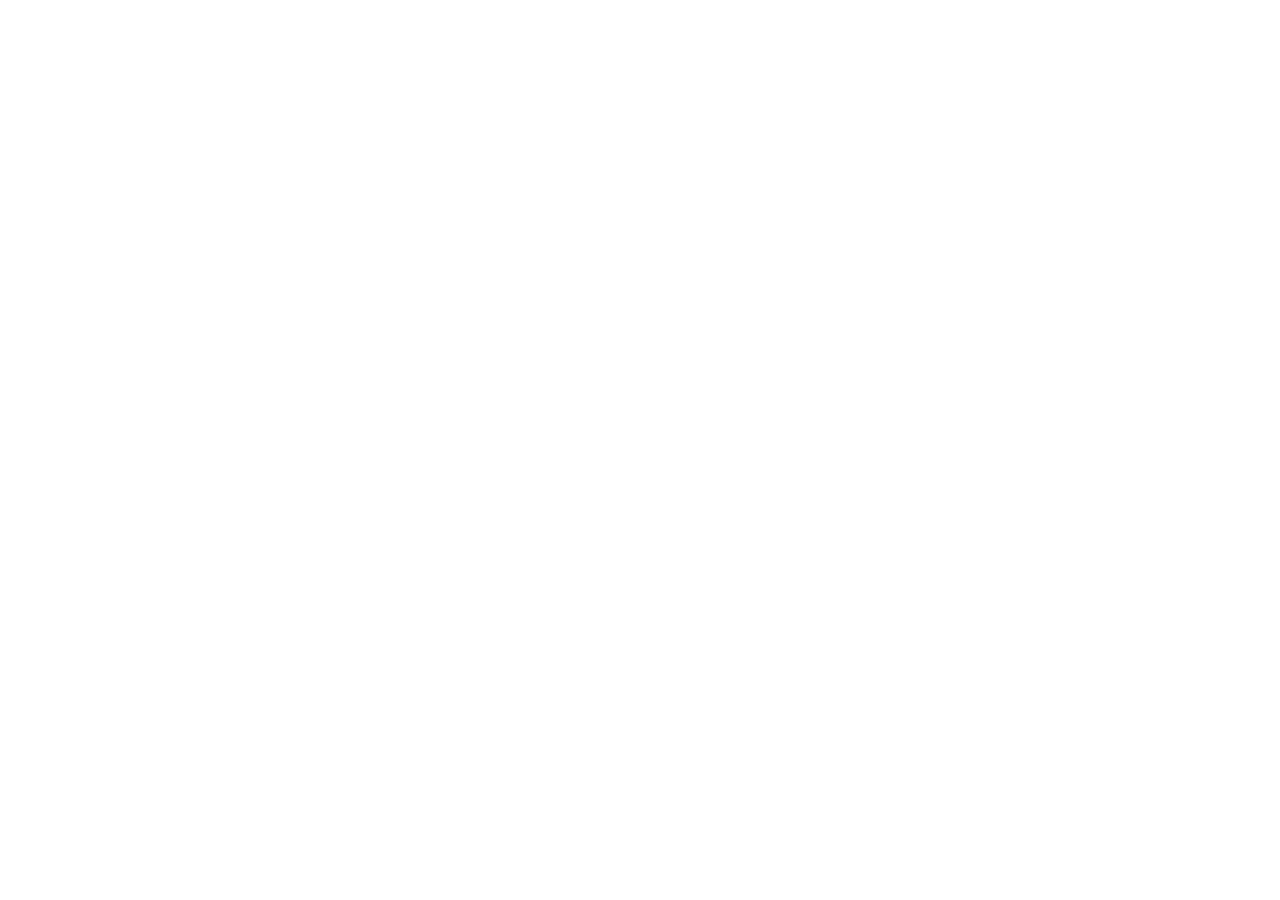
==== app/public/operations.html @ 3e48fee1 "Make the CMS installable as a standalone app named "Satima CMS" - site.webmanifest: display standalo" ====
<!doctype html>
<html lang="en"><head><meta charset="utf-8"><meta name="viewport" content="width=device-width,initial-scale=1"><title>Satima Farmhouse CMS · Head of Operations</title><link rel="icon" href="/favicon.ico" type="image/x-icon"><link rel="icon" type="image/png" sizes="32x32" href="/favicon-32.png"><link rel="apple-touch-icon" sizes="180x180" href="/apple-touch-icon.png"><link rel="manifest" href="/site.webmanifest"><meta name="theme-color" content="#234b3e"><meta name="application-name" content="Satima CMS"><meta name="apple-mobile-web-app-capable" content="yes"><meta name="mobile-web-app-capable" content="yes"><meta name="apple-mobile-web-app-title" content="Satima CMS"><meta name="apple-mobile-web-app-status-bar-style" content="default"><script src="/pwa.js" defer></script><link rel="stylesheet" href="/style.css"><script src="/dates.js" defer></script><script src="/login.js" defer></script><script src="/customers.js" defer></script><script src="/distributors.js" defer></script><script src="/photo-tools.js" defer></script><script src="/milk.js" defer></script><script src="/milk-operations.js" defer></script><script src="/kra-ui.js" defer></script><script src="/milk-performance.js" defer></script><script src="/home-support.js" defer></script><script src="/navigation.js" defer></script><script src="/operations.js" defer></script></head>
<body>
<section id="login" class="login-wrap" hidden><div class="login-brand"><div><span class="wordmark">SATIMA<span>FARMHOUSE</span></span><span class="eyebrow">MORNING DEW OPERATIONS</span></div><div><h1>Good records.<br>Better mornings.</h1><p>Approved farmer and supplier information<br>for your daily operations.</p></div><span class="muted-light">Morning Dew Head of Operations</span></div><form id="login-form" class="login-form" novalidate><span class="eyebrow">Welcome Back</span><h2>Head of Operations</h2><p>Sign in to use your account</p><label for="login-username">Username</label><input id="login-username" name="username" autocomplete="username" aria-describedby="login-error"><div class="login-password-group"><label for="login-password">Password</label><div class="login-password-field"><input id="login-password" name="password" type="password" autocomplete="current-password" aria-describedby="login-error"><button id="password-toggle" type="button" aria-label="Show password" aria-pressed="false"><svg class="eye-open" viewBox="0 0 24 24" aria-hidden="true"><path d="M2 12s3.5-6 10-6 10 6 10 6-3.5 6-10 6S2 12 2 12Z"/><circle cx="12" cy="12" r="3"/></svg><svg class="eye-closed" viewBox="0 0 24 24" aria-hidden="true"><path d="M3 3 21 21M10.6 6.1A12 12 0 0 1 12 6c6.5 0 10 6 10 6a14 14 0 0 1-3.2 3.6M6.2 8.2C3.5 9.8 2 12 2 12s3.5 6 10 6a11.4 11.4 0 0 0 4.1-.8"/><path d="M10 10a3 3 0 0 0 4 4"/></svg></button></div></div><p id="login-error" class="error login-error" role="alert" hidden><span class="login-error-icon" aria-hidden="true">!</span><span data-login-error-text></span></p><button class="primary" data-login-submit><span data-login-button-label>Sign in</span><span data-login-button-icon>→</span></button></form></section>
<div id="workspace" hidden><button class="nav-backdrop" id="nav-backdrop" type="button" aria-label="Close navigation menu" tabindex="-1"></button><aside id="workspace-sidebar" aria-label="Workspace navigation"><div class="sidebar-brand"><a class="wordmark" href="/operations" aria-label="Satima Farmhouse home">SATIMA<span>FARMHOUSE</span></a><button id="sidebar-collapse" type="button" class="sidebar-collapse" aria-label="Collapse sidebar" aria-expanded="true" aria-controls="workspace-sidebar"><span aria-hidden="true">‹</span></button><button id="drawer-close" type="button" class="drawer-close" aria-label="Close menu"><span aria-hidden="true">×</span></button></div><div class="sidebar-identity"><span class="workspace-role">Head of Operations</span></div><nav class="primary-nav" aria-label="Primary navigation"><div class="nav-group"><span class="nav-label">Overview</span><a class="nav" data-nav="home" href="/operations" aria-label="Home"><svg class="nav-icon" viewBox="0 0 24 24" aria-hidden="true" focusable="false"><path d="m3 10 9-7 9 7v10a1 1 0 0 1-1 1h-5v-7H9v7H4a1 1 0 0 1-1-1z"/></svg><span>Home</span></a><a class="nav" data-nav="collections" href="/operations/collections" aria-label="Collections"><svg class="nav-icon" viewBox="0 0 24 24" aria-hidden="true" focusable="false"><path d="M4 3h16v18l-4-2-4 2-4-2-4 2V3ZM8 7h8M8 11h8M8 15h4"/></svg><span>Collections</span></a><a class="nav" data-nav="daily-reports" href="/operations/daily-reports" aria-label="Daily Reports"><svg class="nav-icon" viewBox="0 0 24 24" aria-hidden="true" focusable="false"><rect x="3" y="5" width="18" height="16" rx="2"/><path d="M16 3v4M8 3v4M3 10h18M8 14h3M8 17h7"/></svg><span>Daily Reports</span></a></div><div class="nav-group"><span class="nav-label">Directories</span><a class="nav" data-nav="farmers" href="/operations/farmers" aria-label="Farmers"><svg class="nav-icon" viewBox="0 0 24 24" aria-hidden="true" focusable="false"><path d="M16 21v-2a4 4 0 0 0-4-4H6a4 4 0 0 0-4 4v2"/><circle cx="9" cy="7" r="4"/><path d="M22 21v-2a4 4 0 0 0-3-3.87M16 3.13a4 4 0 0 1 0 7.75"/></svg><span>Farmers</span></a><a class="nav" data-nav="customers" href="/operations/customers" aria-label="Customers"><svg class="nav-icon" viewBox="0 0 24 24" aria-hidden="true" focusable="false"><circle cx="10" cy="8" r="4"/><path d="M3 21v-2a7 7 0 0 1 14 0v2M19 8h3m-1.5-1.5v3"/></svg><span>Customers</span></a><a class="nav" data-nav="distributors" href="/operations/distributors" aria-label="Distributors"><svg class="nav-icon" viewBox="0 0 24 24" aria-hidden="true" focusable="false"><path d="M3 6h11v12H3zM14 10h4l3 3v5h-7z"/><circle cx="7.5" cy="19" r="1.5"/><circle cx="17.5" cy="19" r="1.5"/></svg><span>Distributors</span></a></div><div class="nav-group"><span class="nav-label">Milk Operations</span><a class="nav" data-nav="milk" href="/operations/milk-collection" aria-label="Milk Collection"><svg class="nav-icon" viewBox="0 0 24 24" aria-hidden="true" focusable="false"><path d="M9 3h6m-5 0v5l-3 4v8a1 1 0 0 0 1 1h8a1 1 0 0 0 1-1v-8l-3-4V3M8 13h8"/></svg><span>Milk Collection</span></a><a class="nav" data-nav="processing" href="/operations/milk-processing" aria-label="Milk Processing"><svg class="nav-icon" viewBox="0 0 24 24" aria-hidden="true" focusable="false"><path d="M4 21v-7m0-4V3m8 18v-9m0-4V3m8 18v-5m0-4V3M2 10h4m4-2h4m4 7h4"/></svg><span>Milk Processing</span></a><a class="nav" data-nav="distribution" href="/operations/milk-distribution" aria-label="Milk Distribution"><svg class="nav-icon" viewBox="0 0 24 24" aria-hidden="true" focusable="false"><path d="m12 3 9 5-9 5-9-5 9-5Z"/><path d="M3 8v9l9 5 9-5V8M12 13v9m-4-12 9-5"/></svg><span>Milk Distribution</span></a></div><div class="nav-group"><span class="nav-label">Assistance</span><a class="nav" data-nav="support" href="/operations/contact-support" aria-label="Contact Support"><svg class="nav-icon" viewBox="0 0 24 24" aria-hidden="true" focusable="false"><path d="M3 14v-3a9 9 0 0 1 18 0v3"/><path d="M5 14h3v6H6a3 3 0 0 1-3-3v-1a2 2 0 0 1 2-2Zm14 0h-3v6h2a3 3 0 0 0 3-3v-1a2 2 0 0 0-2-2ZM12 21h3"/></svg><span>Contact Support</span></a></div></nav><div class="sidebar-foot"><button id="logout" class="logout" aria-label="Sign out" title="Sign out"><svg class="nav-icon" viewBox="0 0 24 24" aria-hidden="true"><path d="M10 17l5-5-5-5M15 12H3"/><path d="M12 3h7a2 2 0 0 1 2 2v14a2 2 0 0 1-2 2h-7"/></svg><span>Sign out</span></button></div></aside><main><header class="workspace-header"><button id="menu-toggle" class="menu-toggle" type="button" aria-label="Open menu" aria-expanded="false" aria-controls="workspace-sidebar"><svg viewBox="0 0 24 24" aria-hidden="true"><path d="M4 6h16M4 12h16M4 18h16"/></svg><span>Menu</span></button><a class="mobile-wordmark" href="/operations">SATIMA<span>FARMHOUSE</span></a><span class="portal-badge">Head of Operations</span><div class="header-location"><span>Satima Farmhouse CMS · Head of Operations <span class="slash">/</span> <strong id="breadcrumb">Home</strong></span></div><span class="operator">MD <span>Head of Operations</span></span></header>
<div id="farmer-content" class="content"><a id="back-directory" class="back-directory" href="/operations/farmers" hidden>← Back to Farmer Directory</a><div class="heading"><div><span class="eyebrow">OUR FARMING COMMUNITY</span><h1 id="page-title">Farmer Directory</h1><p class="admin-panel-label">Morning Dew Head of Operations · KRA verification access</p><p id="page-subtitle">View approved farmer and supplier information.</p><p id="category-total" class="category-total" hidden></p></div><div class="heading-actions"><a class="primary" href="/operations/kra-verification">KRA Verification</a></div></div><div id="stats" class="stats"></div><section id="supplier-section" class="supplier-categories" aria-labelledby="supplier-categories-title"><h2 id="supplier-categories-title">Supplier Categories</h2><p class="category-guidance">Select a category to view farmers →</p><div id="category-summary" class="category-summary" aria-live="polite"></div></section><section class="directory"><div class="toolbar"><label class="search"><span>⌕</span><input id="search" aria-label="Search farmers" placeholder="Search any column" autocomplete="off"></label><details id="directory-filters" class="directory-filters"><summary>Sort by</summary><div class="filter-panel"><label>Category<select id="category"><option value="">All categories</option><option>Satima Farmers</option><option>Larger Sagana Farmers</option><option>Kangema Farmers</option><option>Others</option></select></label><label>Registration<select id="registration"><option value="">All statuses</option><option value="registered">Registered</option><option value="not_registered">Not Registered</option></select></label><label>Gender<select id="gender"><option value="">All genders</option><option value="male">Male</option><option value="female">Female</option><option value="not_verified">Not verified</option></select></label><label>Sort<select id="sort"><option value="customer_id:asc">Farmer ID</option><option value="full_name:asc">Farmer Name</option><option value="registration_date:desc">Registration date</option><option value="date_of_birth:asc">Date of Birth</option><option value="preferred_language:asc">Preferred Language</option><option value="category:asc">Supplier Category</option><option value="created_at:desc">Latest added</option></select></label><button id="clear-filters" type="button" class="link-button">Clear Filters</button></div></details></div><div id="directory" aria-live="polite"></div></section><p class="footer-note">Approved operational records · Satima Farmhouse · Morning Dew Operations</p></div>
<div id="kra-content" class="content" hidden><a id="kra-back" class="back-directory" href="/operations/farmers">← Back to Farmer Directory</a><div class="heading"><div><span id="kra-page-label" class="eyebrow">FARMER MANAGEMENT</span><h1 id="kra-page-title">KRA Verification</h1><p class="admin-panel-label">Morning Dew Head of Operations</p><p id="kra-page-subtitle">Review recorded PINs against the official KRA PIN Checker. Format alone does not verify a PIN.</p><p id="kra-category-total" class="category-total" hidden></p></div></div><div id="kra-stats" class="kra-stats" aria-live="polite"></div><section class="directory"><div class="toolbar"><label class="search"><span>⌕</span><input id="kra-search" aria-label="Search KRA verification records" placeholder="Search farmer, ID or KRA PIN" autocomplete="off"></label><a class="secondary" href="https://itax.kra.go.ke/KRA-Portal/pinChecker.htm" target="_blank" rel="noopener noreferrer">Open KRA PIN Checker ↗</a></div><div id="kra-table" aria-live="polite"></div></section></div><div id="stakeholder-content" class="content" hidden><div class="heading"><div><span id="stakeholder-label" class="eyebrow"></span><h1 id="stakeholder-title"></h1><p class="admin-panel-label">Morning Dew Head of Operations</p><p id="stakeholder-description"></p></div></div><section class="directory stakeholder-directory" aria-labelledby="stakeholder-empty-title"><div class="empty"><span class="empty-icon" aria-hidden="true">▤</span><h2 id="stakeholder-empty-title"></h2><p id="stakeholder-empty-description"></p></div></section><p class="footer-note">Satima Farmhouse · Morning Dew Operations</p></div><div id="home-support-content" class="content" hidden></div><div id="milk-content" class="content" hidden></div><div id="milk-operations-content" class="content" hidden></div></main></div>
<dialog id="detail-dialog"><div id="detail"></div></dialog>
<dialog id="kra-dialog"><div class="dialog-head"><div><span class="eyebrow">OFFICIAL PIN REVIEW</span><h2 id="kra-dialog-title">Review KRA PIN</h2></div><button class="icon-button" type="button" data-close="kra-dialog" aria-label="Close KRA review">×</button></div><div class="dialog-body"><div id="kra-record"></div><div id="kra-history"></div><form id="kra-form"><h3>Record official check</h3><p class="muted">Use the <a href="https://itax.kra.go.ke/KRA-Portal/pinChecker.htm" target="_blank" rel="noopener noreferrer">official KRA PIN Checker ↗</a> first. This form records what you observed; it does not contact KRA.</p><div class="form-grid"><label>Outcome<select name="outcome" required><option value="">Choose outcome</option><option value="verified">Verified with KRA</option><option value="failed">Failed</option><option value="unavailable">Checker unavailable</option><option value="needs_review">Needs review</option></select></label><label>Taxpayer name returned by KRA<input name="taxpayer_name" maxlength="300"></label><label>PIN status returned by KRA<select name="pin_status"><option value="">Choose PIN status</option><option value="Active">Active</option><option value="Inactive">Inactive</option><option value="Unable to Confirm">Unable to Confirm</option></select><small id="kra-previous-status" class="muted"></small></label><label>Verification date<input name="checked_at" type="date" required></label><label>Verified by<input name="checked_by" maxlength="150" required></label></div><label>Remarks<textarea name="remarks" maxlength="2000" rows="3"></textarea></label><p id="kra-form-error" class="error" role="alert"></p><button class="primary" id="kra-save">Save verification record</button></form></div></dialog><div id="toast" role="status" hidden></div>
</body></html>
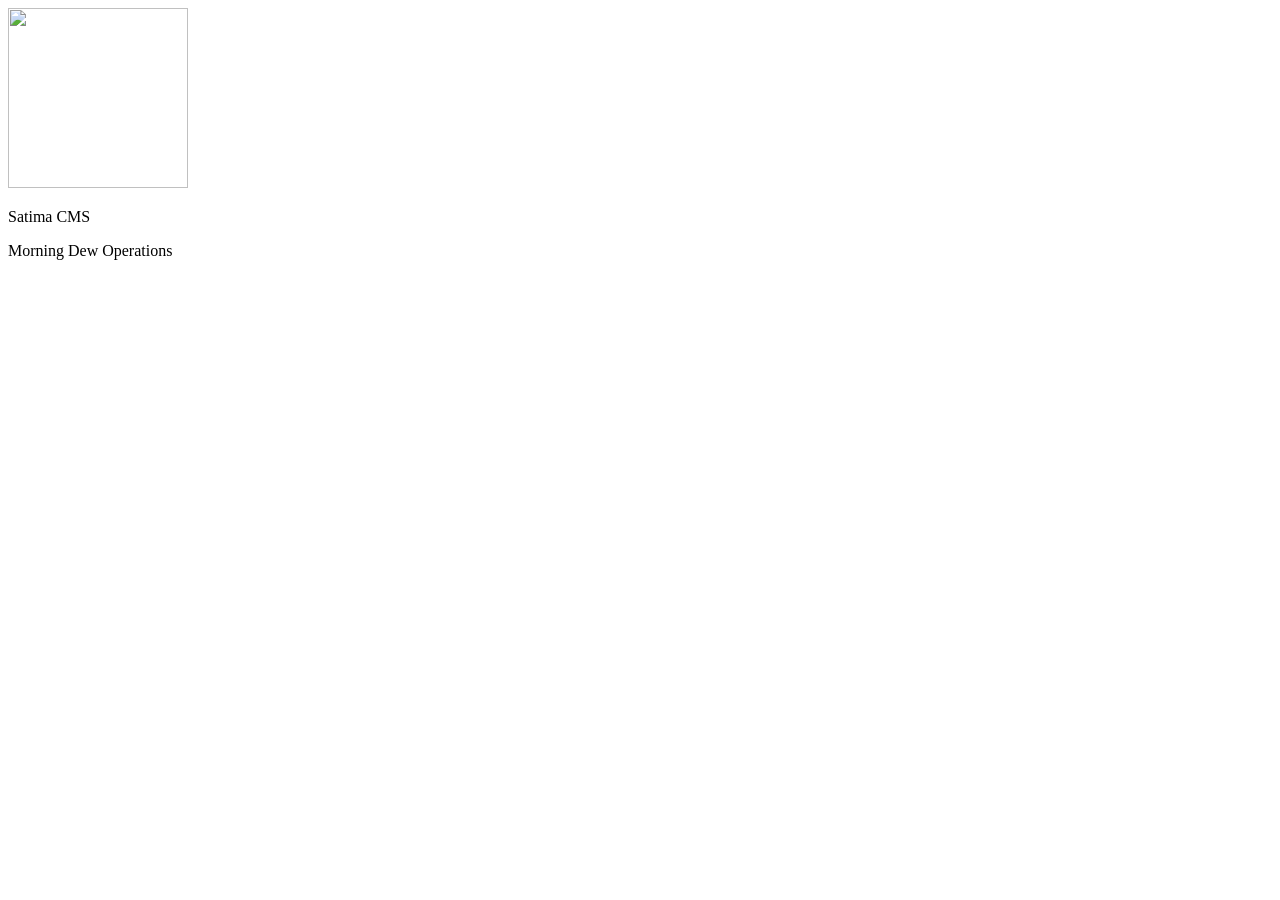
==== commit fae9b865: "Add a 3-second launch splash for the installed Satima CMS app Android's own PWA splash closes at fir" ====
--- a/app/public/operations.html
+++ b/app/public/operations.html
@@ -1,6 +1,6 @@
 <!doctype html>
-<html lang="en"><head><meta charset="utf-8"><meta name="viewport" content="width=device-width,initial-scale=1"><title>Satima Farmhouse CMS · Head of Operations</title><link rel="icon" href="/favicon.ico" type="image/x-icon"><link rel="icon" type="image/png" sizes="32x32" href="/favicon-32.png"><link rel="apple-touch-icon" sizes="180x180" href="/apple-touch-icon.png"><link rel="manifest" href="/site.webmanifest"><meta name="theme-color" content="#234b3e"><meta name="application-name" content="Satima CMS"><meta name="apple-mobile-web-app-capable" content="yes"><meta name="mobile-web-app-capable" content="yes"><meta name="apple-mobile-web-app-title" content="Satima CMS"><meta name="apple-mobile-web-app-status-bar-style" content="default"><script src="/pwa.js" defer></script><link rel="stylesheet" href="/style.css"><script src="/dates.js" defer></script><script src="/login.js" defer></script><script src="/customers.js" defer></script><script src="/distributors.js" defer></script><script src="/photo-tools.js" defer></script><script src="/milk.js" defer></script><script src="/milk-operations.js" defer></script><script src="/kra-ui.js" defer></script><script src="/milk-performance.js" defer></script><script src="/home-support.js" defer></script><script src="/navigation.js" defer></script><script src="/operations.js" defer></script></head>
-<body>
+<html lang="en"><head><meta charset="utf-8"><meta name="viewport" content="width=device-width,initial-scale=1"><title>Satima Farmhouse CMS · Head of Operations</title><link rel="icon" href="/favicon.ico" type="image/x-icon"><link rel="icon" type="image/png" sizes="32x32" href="/favicon-32.png"><link rel="apple-touch-icon" sizes="180x180" href="/apple-touch-icon.png"><link rel="manifest" href="/site.webmanifest"><meta name="theme-color" content="#234b3e"><meta name="application-name" content="Satima CMS"><meta name="apple-mobile-web-app-capable" content="yes"><meta name="mobile-web-app-capable" content="yes"><meta name="apple-mobile-web-app-title" content="Satima CMS"><meta name="apple-mobile-web-app-status-bar-style" content="default"><script src="/pwa.js"></script><link rel="stylesheet" href="/style.css"><script src="/dates.js" defer></script><script src="/login.js" defer></script><script src="/customers.js" defer></script><script src="/distributors.js" defer></script><script src="/photo-tools.js" defer></script><script src="/milk.js" defer></script><script src="/milk-operations.js" defer></script><script src="/kra-ui.js" defer></script><script src="/milk-performance.js" defer></script><script src="/home-support.js" defer></script><script src="/navigation.js" defer></script><script src="/operations.js" defer></script></head>
+<body><div class="app-splash" aria-hidden="true"><img src="/icon-512.png" alt="" width="180" height="180"><p class="app-splash-name">Satima CMS</p><p class="app-splash-tag">Morning Dew Operations</p><span class="app-splash-bar"></span></div>
 <section id="login" class="login-wrap" hidden><div class="login-brand"><div><span class="wordmark">SATIMA<span>FARMHOUSE</span></span><span class="eyebrow">MORNING DEW OPERATIONS</span></div><div><h1>Good records.<br>Better mornings.</h1><p>Approved farmer and supplier information<br>for your daily operations.</p></div><span class="muted-light">Morning Dew Head of Operations</span></div><form id="login-form" class="login-form" novalidate><span class="eyebrow">Welcome Back</span><h2>Head of Operations</h2><p>Sign in to use your account</p><label for="login-username">Username</label><input id="login-username" name="username" autocomplete="username" aria-describedby="login-error"><div class="login-password-group"><label for="login-password">Password</label><div class="login-password-field"><input id="login-password" name="password" type="password" autocomplete="current-password" aria-describedby="login-error"><button id="password-toggle" type="button" aria-label="Show password" aria-pressed="false"><svg class="eye-open" viewBox="0 0 24 24" aria-hidden="true"><path d="M2 12s3.5-6 10-6 10 6 10 6-3.5 6-10 6S2 12 2 12Z"/><circle cx="12" cy="12" r="3"/></svg><svg class="eye-closed" viewBox="0 0 24 24" aria-hidden="true"><path d="M3 3 21 21M10.6 6.1A12 12 0 0 1 12 6c6.5 0 10 6 10 6a14 14 0 0 1-3.2 3.6M6.2 8.2C3.5 9.8 2 12 2 12s3.5 6 10 6a11.4 11.4 0 0 0 4.1-.8"/><path d="M10 10a3 3 0 0 0 4 4"/></svg></button></div></div><p id="login-error" class="error login-error" role="alert" hidden><span class="login-error-icon" aria-hidden="true">!</span><span data-login-error-text></span></p><button class="primary" data-login-submit><span data-login-button-label>Sign in</span><span data-login-button-icon>→</span></button></form></section>
 <div id="workspace" hidden><button class="nav-backdrop" id="nav-backdrop" type="button" aria-label="Close navigation menu" tabindex="-1"></button><aside id="workspace-sidebar" aria-label="Workspace navigation"><div class="sidebar-brand"><a class="wordmark" href="/operations" aria-label="Satima Farmhouse home">SATIMA<span>FARMHOUSE</span></a><button id="sidebar-collapse" type="button" class="sidebar-collapse" aria-label="Collapse sidebar" aria-expanded="true" aria-controls="workspace-sidebar"><span aria-hidden="true">‹</span></button><button id="drawer-close" type="button" class="drawer-close" aria-label="Close menu"><span aria-hidden="true">×</span></button></div><div class="sidebar-identity"><span class="workspace-role">Head of Operations</span></div><nav class="primary-nav" aria-label="Primary navigation"><div class="nav-group"><span class="nav-label">Overview</span><a class="nav" data-nav="home" href="/operations" aria-label="Home"><svg class="nav-icon" viewBox="0 0 24 24" aria-hidden="true" focusable="false"><path d="m3 10 9-7 9 7v10a1 1 0 0 1-1 1h-5v-7H9v7H4a1 1 0 0 1-1-1z"/></svg><span>Home</span></a><a class="nav" data-nav="collections" href="/operations/collections" aria-label="Collections"><svg class="nav-icon" viewBox="0 0 24 24" aria-hidden="true" focusable="false"><path d="M4 3h16v18l-4-2-4 2-4-2-4 2V3ZM8 7h8M8 11h8M8 15h4"/></svg><span>Collections</span></a><a class="nav" data-nav="daily-reports" href="/operations/daily-reports" aria-label="Daily Reports"><svg class="nav-icon" viewBox="0 0 24 24" aria-hidden="true" focusable="false"><rect x="3" y="5" width="18" height="16" rx="2"/><path d="M16 3v4M8 3v4M3 10h18M8 14h3M8 17h7"/></svg><span>Daily Reports</span></a></div><div class="nav-group"><span class="nav-label">Directories</span><a class="nav" data-nav="farmers" href="/operations/farmers" aria-label="Farmers"><svg class="nav-icon" viewBox="0 0 24 24" aria-hidden="true" focusable="false"><path d="M16 21v-2a4 4 0 0 0-4-4H6a4 4 0 0 0-4 4v2"/><circle cx="9" cy="7" r="4"/><path d="M22 21v-2a4 4 0 0 0-3-3.87M16 3.13a4 4 0 0 1 0 7.75"/></svg><span>Farmers</span></a><a class="nav" data-nav="customers" href="/operations/customers" aria-label="Customers"><svg class="nav-icon" viewBox="0 0 24 24" aria-hidden="true" focusable="false"><circle cx="10" cy="8" r="4"/><path d="M3 21v-2a7 7 0 0 1 14 0v2M19 8h3m-1.5-1.5v3"/></svg><span>Customers</span></a><a class="nav" data-nav="distributors" href="/operations/distributors" aria-label="Distributors"><svg class="nav-icon" viewBox="0 0 24 24" aria-hidden="true" focusable="false"><path d="M3 6h11v12H3zM14 10h4l3 3v5h-7z"/><circle cx="7.5" cy="19" r="1.5"/><circle cx="17.5" cy="19" r="1.5"/></svg><span>Distributors</span></a></div><div class="nav-group"><span class="nav-label">Milk Operations</span><a class="nav" data-nav="milk" href="/operations/milk-collection" aria-label="Milk Collection"><svg class="nav-icon" viewBox="0 0 24 24" aria-hidden="true" focusable="false"><path d="M9 3h6m-5 0v5l-3 4v8a1 1 0 0 0 1 1h8a1 1 0 0 0 1-1v-8l-3-4V3M8 13h8"/></svg><span>Milk Collection</span></a><a class="nav" data-nav="processing" href="/operations/milk-processing" aria-label="Milk Processing"><svg class="nav-icon" viewBox="0 0 24 24" aria-hidden="true" focusable="false"><path d="M4 21v-7m0-4V3m8 18v-9m0-4V3m8 18v-5m0-4V3M2 10h4m4-2h4m4 7h4"/></svg><span>Milk Processing</span></a><a class="nav" data-nav="distribution" href="/operations/milk-distribution" aria-label="Milk Distribution"><svg class="nav-icon" viewBox="0 0 24 24" aria-hidden="true" focusable="false"><path d="m12 3 9 5-9 5-9-5 9-5Z"/><path d="M3 8v9l9 5 9-5V8M12 13v9m-4-12 9-5"/></svg><span>Milk Distribution</span></a></div><div class="nav-group"><span class="nav-label">Assistance</span><a class="nav" data-nav="support" href="/operations/contact-support" aria-label="Contact Support"><svg class="nav-icon" viewBox="0 0 24 24" aria-hidden="true" focusable="false"><path d="M3 14v-3a9 9 0 0 1 18 0v3"/><path d="M5 14h3v6H6a3 3 0 0 1-3-3v-1a2 2 0 0 1 2-2Zm14 0h-3v6h2a3 3 0 0 0 3-3v-1a2 2 0 0 0-2-2ZM12 21h3"/></svg><span>Contact Support</span></a></div></nav><div class="sidebar-foot"><button id="logout" class="logout" aria-label="Sign out" title="Sign out"><svg class="nav-icon" viewBox="0 0 24 24" aria-hidden="true"><path d="M10 17l5-5-5-5M15 12H3"/><path d="M12 3h7a2 2 0 0 1 2 2v14a2 2 0 0 1-2 2h-7"/></svg><span>Sign out</span></button></div></aside><main><header class="workspace-header"><button id="menu-toggle" class="menu-toggle" type="button" aria-label="Open menu" aria-expanded="false" aria-controls="workspace-sidebar"><svg viewBox="0 0 24 24" aria-hidden="true"><path d="M4 6h16M4 12h16M4 18h16"/></svg><span>Menu</span></button><a class="mobile-wordmark" href="/operations">SATIMA<span>FARMHOUSE</span></a><span class="portal-badge">Head of Operations</span><div class="header-location"><span>Satima Farmhouse CMS · Head of Operations <span class="slash">/</span> <strong id="breadcrumb">Home</strong></span></div><span class="operator">MD <span>Head of Operations</span></span></header>
 <div id="farmer-content" class="content"><a id="back-directory" class="back-directory" href="/operations/farmers" hidden>← Back to Farmer Directory</a><div class="heading"><div><span class="eyebrow">OUR FARMING COMMUNITY</span><h1 id="page-title">Farmer Directory</h1><p class="admin-panel-label">Morning Dew Head of Operations · KRA verification access</p><p id="page-subtitle">View approved farmer and supplier information.</p><p id="category-total" class="category-total" hidden></p></div><div class="heading-actions"><a class="primary" href="/operations/kra-verification">KRA Verification</a></div></div><div id="stats" class="stats"></div><section id="supplier-section" class="supplier-categories" aria-labelledby="supplier-categories-title"><h2 id="supplier-categories-title">Supplier Categories</h2><p class="category-guidance">Select a category to view farmers →</p><div id="category-summary" class="category-summary" aria-live="polite"></div></section><section class="directory"><div class="toolbar"><label class="search"><span>⌕</span><input id="search" aria-label="Search farmers" placeholder="Search any column" autocomplete="off"></label><details id="directory-filters" class="directory-filters"><summary>Sort by</summary><div class="filter-panel"><label>Category<select id="category"><option value="">All categories</option><option>Satima Farmers</option><option>Larger Sagana Farmers</option><option>Kangema Farmers</option><option>Others</option></select></label><label>Registration<select id="registration"><option value="">All statuses</option><option value="registered">Registered</option><option value="not_registered">Not Registered</option></select></label><label>Gender<select id="gender"><option value="">All genders</option><option value="male">Male</option><option value="female">Female</option><option value="not_verified">Not verified</option></select></label><label>Sort<select id="sort"><option value="customer_id:asc">Farmer ID</option><option value="full_name:asc">Farmer Name</option><option value="registration_date:desc">Registration date</option><option value="date_of_birth:asc">Date of Birth</option><option value="preferred_language:asc">Preferred Language</option><option value="category:asc">Supplier Category</option><option value="created_at:desc">Latest added</option></select></label><button id="clear-filters" type="button" class="link-button">Clear Filters</button></div></details></div><div id="directory" aria-live="polite"></div></section><p class="footer-note">Approved operational records · Satima Farmhouse · Morning Dew Operations</p></div>
